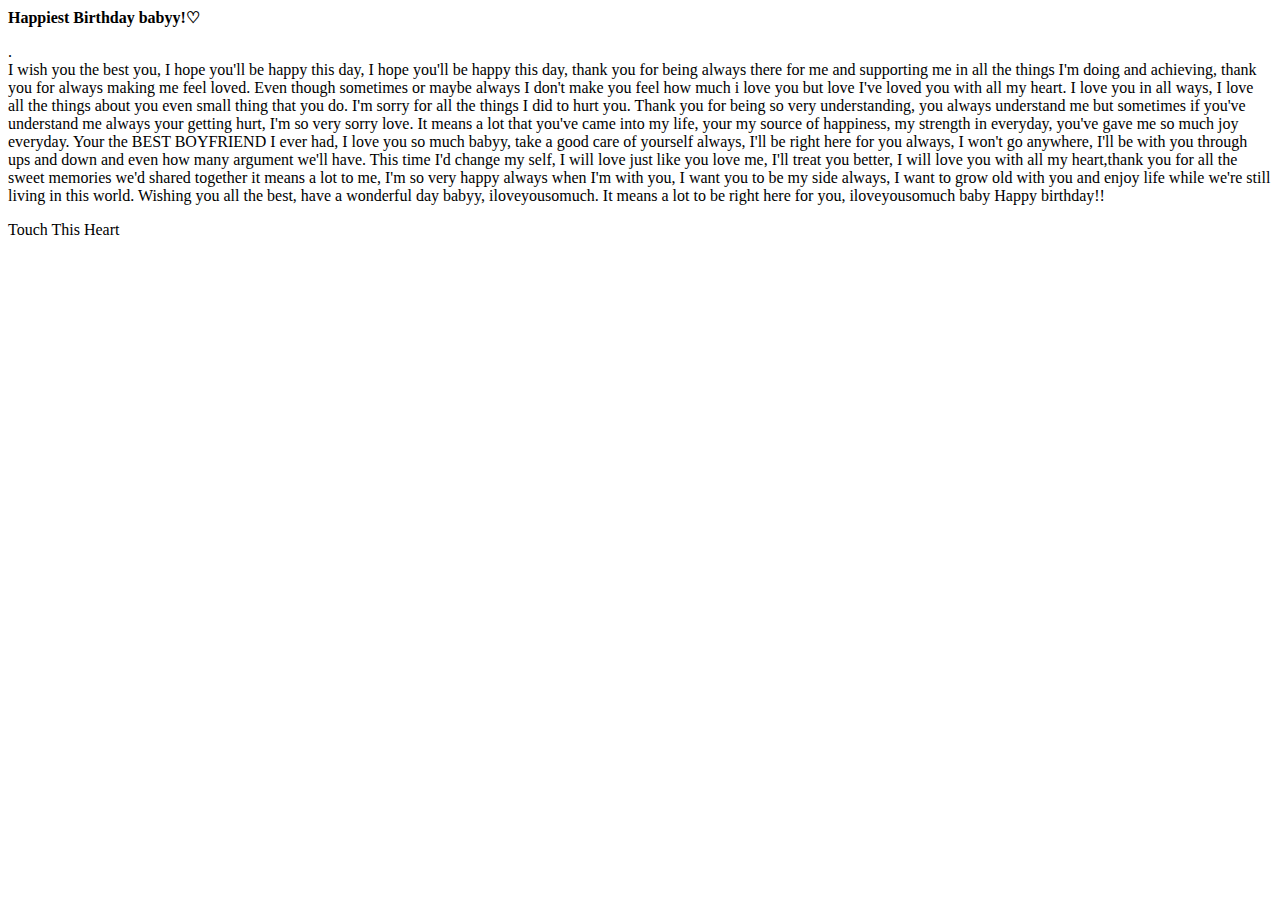
==== index.html @ daf1937b "Add files via upload" ====
<!DOCTYPE html>
<html lang="en">
<head>
    <meta charset="UTF-8">
    <meta http-equiv="X-UA-Compatible" content="IE=edge">
    <meta name="viewport" content="width=device-width, initial-scale=1.0">
    <title>karupukan</title>
    <link rel="stylesheet" href="style.css">
</head>
<body>
    <div class="container">
        <div class="envelope-wrapper">
            <div class="envelope">
              <div class="letter-container"></div>
                <div class="letter">
                    <div class="text">
                        <strong>️Happiest Birthday babyy!♡</strong>
                        <p>
                          <p>
.
<br>
 I wish you the best you, I hope you'll be happy this day, I hope you'll be happy this day, thank you for being always there for me and supporting me in all the things I'm doing and achieving, thank you for always making me feel loved. Even though sometimes or maybe always I don't make you feel how much i love you but love I've loved you with all my heart. I love you in all ways, I love all the things about you even small thing that you do. I'm sorry for all the things I did to hurt you. Thank you for being so very understanding, you always understand me but sometimes if you've understand me always your getting hurt, I'm so very sorry love. It means a lot that you've came into my life, your my source of happiness, my strength in everyday, you've gave me so much joy everyday. Your the BEST BOYFRIEND I ever had, I love you so much babyy, take a good care of yourself always, I'll be right here for you always, I won't go anywhere, I'll be with you through ups and down and even how many argument we'll have. This time I'd change my self, I will love just like you love me, I'll treat you better, I will love you with all my heart,thank you for all the sweet memories we'd shared together it means a lot to me, I'm so very happy always when I'm with you, I want you to be my side always, I want to grow old with you and enjoy life while we're still living in this world. Wishing you all the best, have a wonderful day babyy, iloveyousomuch. It means a lot to be right here for you, iloveyousomuch baby Happy birthday!!

                  </p>
                    </div>
                </div>
            </div>
            <div class="heart"></div>
            <div class="click-me">
                <p>Touch This Heart</p>
            </div>
        </div>
    </div>
    <script src="script.js"></script>
</body>
</html>
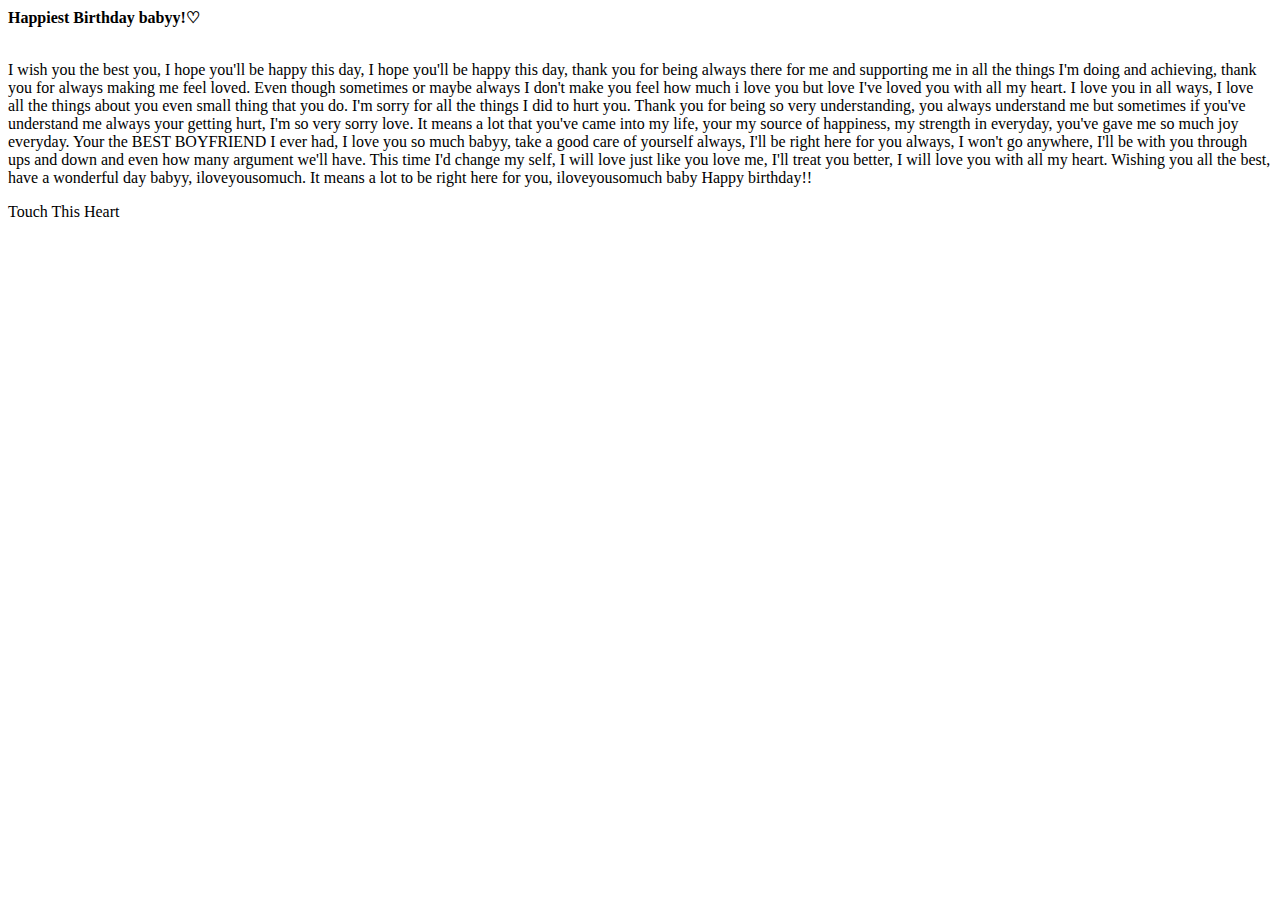
==== commit f12c40b7: "Add files via upload" ====
--- a/index.html
+++ b/index.html
@@ -17,9 +17,8 @@
                         <strong>️Happiest Birthday babyy!♡</strong>
                         <p>
                           <p>
-.
 <br>
- I wish you the best you, I hope you'll be happy this day, I hope you'll be happy this day, thank you for being always there for me and supporting me in all the things I'm doing and achieving, thank you for always making me feel loved. Even though sometimes or maybe always I don't make you feel how much i love you but love I've loved you with all my heart. I love you in all ways, I love all the things about you even small thing that you do. I'm sorry for all the things I did to hurt you. Thank you for being so very understanding, you always understand me but sometimes if you've understand me always your getting hurt, I'm so very sorry love. It means a lot that you've came into my life, your my source of happiness, my strength in everyday, you've gave me so much joy everyday. Your the BEST BOYFRIEND I ever had, I love you so much babyy, take a good care of yourself always, I'll be right here for you always, I won't go anywhere, I'll be with you through ups and down and even how many argument we'll have. This time I'd change my self, I will love just like you love me, I'll treat you better, I will love you with all my heart,thank you for all the sweet memories we'd shared together it means a lot to me, I'm so very happy always when I'm with you, I want you to be my side always, I want to grow old with you and enjoy life while we're still living in this world. Wishing you all the best, have a wonderful day babyy, iloveyousomuch. It means a lot to be right here for you, iloveyousomuch baby Happy birthday!!
+ I wish you the best you, I hope you'll be happy this day, I hope you'll be happy this day, thank you for being always there for me and supporting me in all the things I'm doing and achieving, thank you for always making me feel loved. Even though sometimes or maybe always I don't make you feel how much i love you but love I've loved you with all my heart. I love you in all ways, I love all the things about you even small thing that you do. I'm sorry for all the things I did to hurt you. Thank you for being so very understanding, you always understand me but sometimes if you've understand me always your getting hurt, I'm so very sorry love. It means a lot that you've came into my life, your my source of happiness, my strength in everyday, you've gave me so much joy everyday. Your the BEST BOYFRIEND I ever had, I love you so much babyy, take a good care of yourself always, I'll be right here for you always, I won't go anywhere, I'll be with you through ups and down and even how many argument we'll have. This time I'd change my self, I will love just like you love me, I'll treat you better, I will love you with all my heart. Wishing you all the best, have a wonderful day babyy, iloveyousomuch. It means a lot to be right here for you, iloveyousomuch baby Happy birthday!!
 
                   </p>
                     </div>
